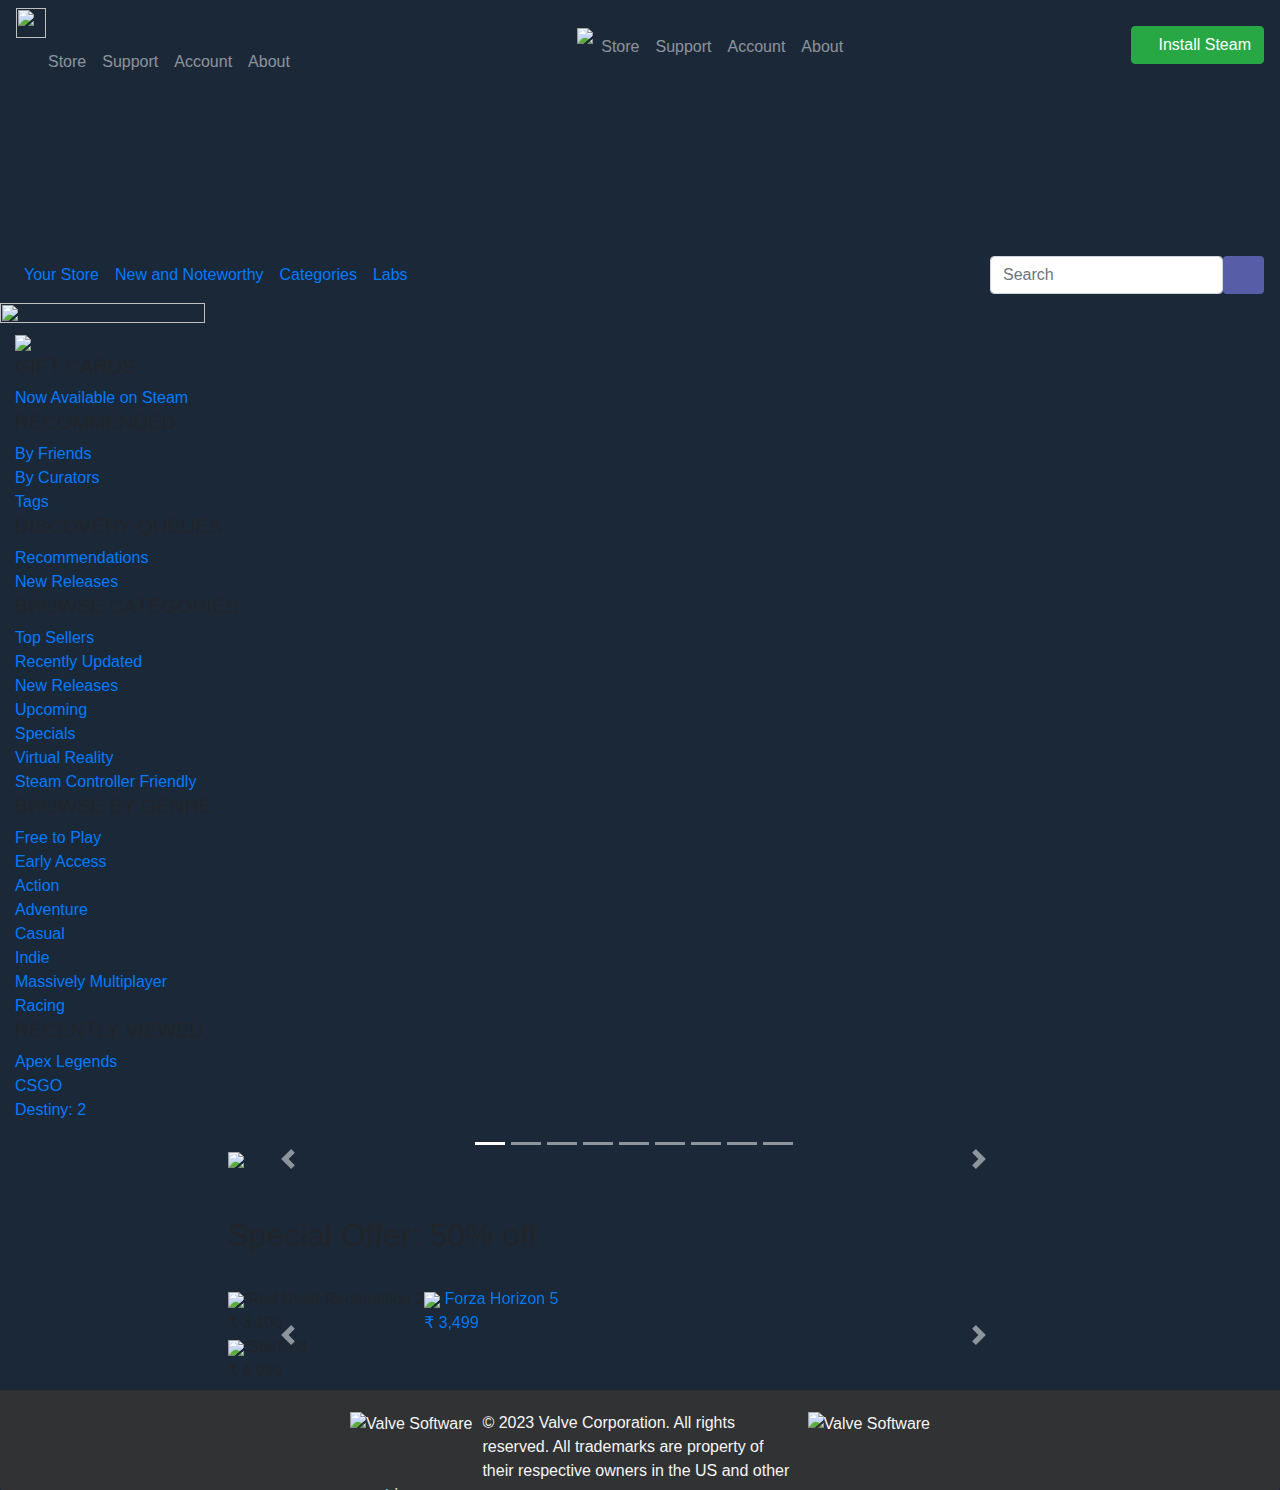
==== Pages/Home.html @ b9b2858e "Updated" ====
<!DOCTYPE html>
<html>
    <head>
        <meta charset="utf-8">
        <meta name="viewport" content="width=device-width, initial-scale=1">
        <link rel="stylesheet" href="D:\Spotknack\Project Steam clone\Steam-Clone\assets\home-stylesheet.css">
        <link rel="stylesheet" href="https://cdn.jsdelivr.net/npm/bootstrap@4.6.2/dist/css/bootstrap.min.css">
        <script src="https://cdn.jsdelivr.net/npm/jquery@3.6.1/dist/jquery.slim.min.js"></script>
        <script src="https://cdn.jsdelivr.net/npm/popper.js@1.16.1/dist/umd/popper.min.js"></script>
        <script src="https://cdn.jsdelivr.net/npm/bootstrap@4.6.2/dist/js/bootstrap.bundle.min.js"></script>
    </head>
        
        <nav class="d-flex navbar navbar-expand-md darkNav navbar-dark">
            <!-- Toggler/collapsibe Button -->
            <span class="d-md-none d-block" style="cursor:pointer" onclick="openNav()"><img width="30px" height="30px" src="https://icon-library.com/images/hamburger-menu-icon-png-white/hamburger-menu-icon-png-white-10.jpg"></span>

            <div id="myNav" class="overlay">
              <a href="javascript:void(0)" class="closebtn" onclick="closeNav()"><img width="30px" height="30px" src="https://icon-library.com/images/hamburger-menu-icon-png-white/hamburger-menu-icon-png-white-10.jpg"></a>
              <div class="overlay-content">
                <ul class="navbar-nav pl-4 pt-1">
                  <li class="nav-item dropdown">
                      <a class="nav-link" href="#" data-toggle="dropdown">
                        Store
                      </a>
                      <div style="background-color: #171a21;" class="dropdown-menu">
                        <a class="menuItem" href="D:\Spotknack\Project Steam clone\Steam-Clone\Pages\Home.html">Home</a>
                        <a class="menuItem" href="#">Discovery Queue</a>
                        <a class="menuItem" href="#">Wishlist</a>
                        <a class="menuItem" href="#">Points Shop</a>
                        <a class="menuItem" href="#">News</a>
                        <a class="menuItem" href="#">Stats</a>
                      </div>
                    </li>
                  <li class="nav-item">
                      <a class="nav-link" href="#">Support</a>
                    </li>
                  <li class="nav-item dropdown">
                    <a class="nav-link" href="#">Account</a>
  
                    <div style="background-color: #171a21;" class="dropdown-menu">
                      <a class="menuItem" href="D:\Spotknack\Project Steam clone\Steam-Clone\index.html">Login</a>
                      <a class="menuItem" href="#">Sign Up</a>
                    </div>
                  </li>
                  
                  <li class="nav-item">
                    <a class="nav-link" href="../About/about.html">About</a>
                  </li>
                </ul>
              </div>
            </div>
            
        <div class="mx-auto bg">
            <a class="float-left" href="home.html"><img
                class="logoBig" src="https://store.cloudflare.steamstatic.com/public/shared/images/header/logo_steam.svg?t=962016"></a>
            
            <!--Navbar-->
            <div class="collapse navbar-collapse" id="collapsibleNavbar">
              <ul class="navbar-nav pt-1">
                <li class="nav-item dropdown">
                    <a class="nav-link" href="#" data-toggle="dropdown">
                      Store
                    </a>
                    <div style="background-color: #171a21;" class="dropdown-menu">
                      <a class="menuItem" href="#">Home</a>
                      <a class="menuItem" href="#">Discovery Queue</a>
                      <a class="menuItem" href="#">Wishlist</a>
                      <a class="menuItem" href="#">Points Shop</a>
                      <a class="menuItem" href="#">News</a>
                      <a class="menuItem" href="#">Stats</a>
                    </div>
                  </li>
                <li class="nav-item">
                    <a class="nav-link" href="#">Support</a>
                  </li>
                <li class="nav-item dropdown">
                  <a class="nav-link" href="#">Account</a>

                  <div style="background-color: #171a21;" class="dropdown-menu">
                    <a class="menuItem" href="D:\Spotknack\Project Steam clone\Steam-Clone\index.html">Login</a>
                    <a class="menuItem" href="#">Sign Up</a>
                  </div>
                </li>
                
                <li class="nav-item">
                  <a class="nav-link" href="../About/about.html">About</a>
                </li>
              </ul>
            </div>
        </div>

        <button type="button" class="d-none d-md-block btn btn-success" data-target="#">
            <img width="15px" height="15px" src="https://img.icons8.com/material-sharp/256/download--v1.png">Install Steam</button>

          </nav>
    </head>

    <body style="background-color: #1b2838;">
      <div class="bg">
        <div class="video-container" style="justify-content: center;">
            <video autoplay muted loop id="myVideo" class="img-fluid" style="z-index: -1;">
                <source src="D:\Spotknack\Project Steam clone\Steam-Clone\assets\Videos\Comp.mp4" type="video/mp4">
              </video>

            <div class="d-none d-md-block navbarCaption mx-auto">
                <nav class="navbar navbar-expand-sm navbarBg">
                    
                    <!-- Links -->
                    <ul class="navbar-nav" >
                        <li class="nav-item dropdown">
                            <a class="nav-link navBarItem" href="#" data-toggle="dropdown">
                            Your Store
                            </a>
                            <div style="background-color: #3786c6;" class="dropdown-menu">
                              <a class="menuItem" href="#">Home</a>
                              <a class="menuItem" href="#">Community Recommendation</a>
                              <a class="menuItem" href="#">Recently Viewed</a>
                              <a class="menuItem" href="#">Steam Curators</a>
                            </div>
                          </li>
                        <li class="nav-item dropdown">
                            <a class="nav-link navBarItem" href="#">New and Noteworthy</a>
                            <div style="background-color: #3786c6;" class="dropdown-menu">
                              <a class="menuItem" href="#">Steam Replay 2022</a>
                              <a class="menuItem" href="#">Top Sellers</a>
                              <a class="menuItem" href="#">Most Played</a>
                              <a class="menuItem" href="#">Popular and Upcoming</a>
                          </li>

                        <li class="nav-item dropdown">
                          <a class="nav-link navBarItem" href="#">Categories</a>
        
                          <div style="background-color: #3786c6;" class="dropdown-menu">
                            <a class="menuItem navBarItem" href="#">Action</a>
                            <a class="menuItem navBarItem" href="#">Roleplaying</a>
                            <a class="menuItem navBarItem" href="#">Strategy</a>
                            <a class="menuItem navBarItem" href="#">Adventure</a>
                            <a class="menuItem navBarItem" href="#">Sports</a>
                          </div>
                        </li>
                        
                        <li class="nav-item">
                          <a class="nav-link navBarItem" href="#">Labs</a>
                        </li>
                      </ul>

                      <form class="form-inline ml-auto" action="#">
                        <input class="form-control" type="text" placeholder="Search">
                        <button style="background-color: #8080ef9c;" class="btn" type="submit"><img width="15px" height="15px" src="https://img.icons8.com/material-rounded/256/search.png"></button>
                      </form>
                  </nav>
            </div>

            <div 
             class="caption">
                <img style="width: 40%; height: 40%;" src="D:\Spotknack\Project Steam clone\Steam-Clone\assets\Images\Sale.png" id="Sale">

            </div>
        </div>

        <div id="main" style="position: relative;" class="container-fluid">
          <div class="sidebar d-none d-xl-block" style="padding-right: 10px;">
            <img src="https://steamstore-a.akamaihd.net/public/images//gift/steamcards_promo_02.png" width="250px">
            <h5>GIFT CARDS</h5>
            <a href="#">Now Available on Steam</a>
            <h5>RECOMMENDED</h5>
            <a href="#">By Friends</a>
            <br>
            <a href="#">By Curators</a>
            <br>
            <a href="#">Tags</a>
            <br>
            <h5>DISCOVERY QUEUES</h5>
            <a href="#">Recommendations</a>
            <br>
            <a href="#">New Releases</a>
            <br>
            <h5>BROWSE CATEGORIES</h5>
            <a href="#">Top Sellers</a>
            <br>
            <a href="#">Recently Updated</a>
            <br>
            <a href="#">New Releases</a>
            <br>
            <a href="#">Upcoming</a>
            <br>
            <a href="#">Specials</a>
            <br>
            <a href="#">Virtual Reality</a>
            <br>
            <a href="#">Steam Controller Friendly</a>
            <h5>BROWSE BY GENRE</h5>
            <a href="#">Free to Play</a>
            <br>
            <a href="#">Early Access</a>
            <br>
            <a href="">Action</a>
            <br>
            <a href="#">Adventure</a>
            <br>
            <a href="#">Casual</a>
            <br>
            <a href="#">Indie</a>
            <br>
            <a href="#">Massively Multiplayer</a>
            <br>
            <a href="#">Racing</a>
            <h5>RECENTLY VIEWED</h5>
            <a href="#">Apex Legends</a>
            <br>
            <a href="#">CSGO</a>
            <br>
            <a href="#">Destiny: 2</a>
          </div>


          
        <div style="display:inline-block;width: 65%; height: 50%;position: relative; margin-top: 2%; margin-left: 17%;"
         id="demo" class="carousel slide carousel-fade" data-ride="carousel">

          <!-- Indicators -->
          <ul class="carousel-indicators">
            <li data-target="#demo" data-slide-to="0" class="active"></li>
            <li data-target="#demo" data-slide-to="1"></li>
            <li data-target="#demo" data-slide-to="2"></li>
            <li data-target="#demo" data-slide-to="3"></li>
            <li data-target="#demo" data-slide-to="4"></li>
            <li data-target="#demo" data-slide-to="5"></li>
            <li data-target="#demo" data-slide-to="6"></li>
            <li data-target="#demo" data-slide-to="7"></li>
            <li data-target="#demo" data-slide-to="8"></li>
          </ul>
          
          <!-- The slideshow -->
          <div class="carousel-inner">
            <div class="carousel-item active">
              <img src="D:\Spotknack\Project Steam clone\Steam-Clone\assets\Images\GTA5.jpg">
            </div>
            <div class="carousel-item">
              <a href="../Products/product.html">
                <img src="D:\Spotknack\Project Steam clone\Steam-Clone\assets\Images\FC24.jpeg">
              </a>
            </div>
            <div class="carousel-item">
              <img src="D:\Spotknack\Project Steam clone\Steam-Clone\assets\Images\Lastofus2.jpg">
            </div>
            <div class="carousel-item">
              <a href="../Products/product.html">
                <img src="D:\Spotknack\Project Steam clone\Steam-Clone\assets\Images\Diablo.jpg">
              </a>
            </div>
            <div class="carousel-item">
              <img src="D:\Spotknack\Project Steam clone\Steam-Clone\assets\Images\RE.jpg">
            </div>
            <div class="carousel-item">
              <a href="../Products/product2.html">
                <img src="D:\Spotknack\Project Steam clone\Steam-Clone\assets\Images\COD.png">
              </a>
            </div>
            <div class="carousel-item">
              <img src="D:\Spotknack\Project Steam clone\Steam-Clone\assets\Images\Forza5.jpg">
            </div>
            <div class="carousel-item">
              <img src="D:\Spotknack\Project Steam clone\Steam-Clone\assets\Images\GOW.jpg">
            </div>
          </div>
          
          <!-- Left and right controls -->
          <a class="carousel-control-prev" href="#demo" data-slide="prev">
            <span class="carousel-control-prev-icon"></span>
          </a>
          <a class="carousel-control-next" href="#demo" data-slide="next">
            <span class="carousel-control-next-icon"></span>
          </a>
        </div>

        <div style="margin-left: 17%; margin-top: 3%">
          <h2 class="midTitleFont">Special Offer: 50% off</h2>
        </div>

        <div style="display:inline-block;width: 65%; height: fit-content;position: relative; margin-top: 2%; margin-left: 17%;"
         id="demo2" class="carousel slide" data-ride="carousel">

          <!-- Indicators -->
          <ul style="display: none;" class="carousel-indicators">
            <li data-target="#demo2" data-slide-to="0" class="active"></li>
            <li data-target="#demo2" data-slide-to="1"></li>
            <li data-target="#demo2" data-slide-to="2"></li>
          </ul>
          
          <!-- The slideshow -->
          <div class="carousel-inner">
            <div class="carousel-item active">
              <div class="carouselItem" style="float: left;background-image: url(D:\Spotknack\Project Steam clone\Steam-Clone\assets\Images\rdr2.jpg);">
                <img class="carouselImg" src="D:\Spotknack\Project Steam clone\Steam-Clone\assets\Images\rdr2.jpg">
                <span class="carouselCaption">Red Dead Redemption 2 <br> ₹ 3,100</span>
              </div>

              <div class="carouselItem" style="background-image: url(D:\Spotknack\Project Steam clone\Steam-Clone\assets\Images\Forzahorizon5.jpg);">
                
                  <img class="carouselImg" src="D:\Spotknack\Project Steam clone\Steam-Clone\assets\Images\Forzahorizon5.jpg">
                
                <a href="../Products/product.html">
                <span class="carouselCaption">Forza Horizon 5<br> ₹ 3,499</span>
              </a>
              </div>

              <div class="carouselItem" style="background-image: url(D:\Spotknack\Project Steam clone\Steam-Clone\assets\Images\Starfield.jpg);">
                <img class="carouselImg" src="D:\Spotknack\Project Steam clone\Steam-Clone\assets\Images\Starfield.jpg">
                <span class="carouselCaption">Starfield <br> ₹ 4,999</span>
              </div>
              
            </div>


            <div class="carousel-item">
              
              <div class="carouselItem" style="float: left;background-image: url(D:\Spotknack\Project Steam clone\Steam-Clone\assets\Images\counterstrike.jpg);">
                <img class="carouselImg" src="D:\Spotknack\Project Steam clone\Steam-Clone\assets\Images\counterstrike.jpg">
                <span class="carouselCaption">Counter-Strike 2<br> Free</span>
              </div>

              <div class="carouselItem" style="background-image: url(D:\Spotknack\Project Steam clone\Steam-Clone\assets\Images\payday3.jpg);">
                <img class="carouselImg" src="D:\Spotknack\Project Steam clone\Steam-Clone\assets\Images\payday3.jpg">
                <a href="../Products/product2.html">
                  <span class="carouselCaption">Payday 3<br> ₹ 2,299</span>
                </a>
              </div>

              <div class="carouselItem" style="background-image: url(D:\Spotknack\Project Steam clone\Steam-Clone\assets\Images\apex.jpg);">
                <img class="carouselImg" src="D:\Spotknack\Project Steam clone\Steam-Clone\assets\Images\apex.jpg">
                <span class="carouselCaption">Apex Legends<br> FREE</span>
              </div>
              
            </div>
            <div class="carousel-item">
              
              <div class="carouselItem" style="background-image: url(D:\Spotknack\Project Steam clone\Steam-Clone\assets\Images\mortalcombat1.jpg);">
                <img class="carouselImg" src="D:\Spotknack\Project Steam clone\Steam-Clone\assets\Images\mortalcombat1.jpg">
                <span class="carouselCaption">Mortal Kombat 9<br> ₹ 4,499</span>
              </div>

              <div class="carouselItem" style="background-image: url(D:\Spotknack\Project Steam clone\Steam-Clone\assets\Images\Spiderman Banner.jpg);">
                <img class="carouselImg" src="D:\Spotknack\Project Steam clone\Steam-Clone\assets\Images\Spiderman Banner.jpg">
                <span class="carouselCaption">SPIDERMAN REMASTERED<br> ₹ 3,999</span>
              </div>

              <div class="carouselItem" style="float: left;background-image: url(D:\Spotknack\Project Steam clone\Steam-Clone\assets\Images\pubg.jpg);">
                <img class="carouselImg" src="D:\Spotknack\Project Steam clone\Steam-Clone\assets\Images\pubg.jpg">
                <span class="carouselCaption">PUBG <br> FREE</span>
              </div>
              
            </div>
          </div>
          
          <!-- Left and right controls -->
          <a class="carousel-control-prev" href="#demo2" data-slide="prev">
            <span class="carousel-control-prev-icon"></span>
          </a>
          <a class="carousel-control-next" href="#demo2" data-slide="next">
            <span class="carousel-control-next-icon"></span>
          </a>
        </div>
      </div> 
    </div>
    </body>

    <!--Footer-->
    <div class="card-footer" style="background-color: #313234; width: 100%; height:100px; padding: 20px 350px; color: whitesmoke;
    overflow: hidden; position: relative;">
      <div style="float: left; padding-right: 10px; height: 100%;">
        <img  src="https://store.cloudflare.steamstatic.com/public/images/footerLogo_valve_new.png" width="88px" height="25px" alt="Valve Software">
      </div>
      <div style="float: right; padding-left: 10px; height: 100%;">
        <img  src="https://store.cloudflare.steamstatic.com/public/images/v6/logo_steam_footer.png" alt="Valve Software" width="92px" height="26px">
      </div>
    <span>
      © 2023 Valve Corporation. All rights reserved. All trademarks are property of their respective owners in the US and other countries
      <br>
      VAT included in all prices where applicable.
    </span>
    </div>

</html>
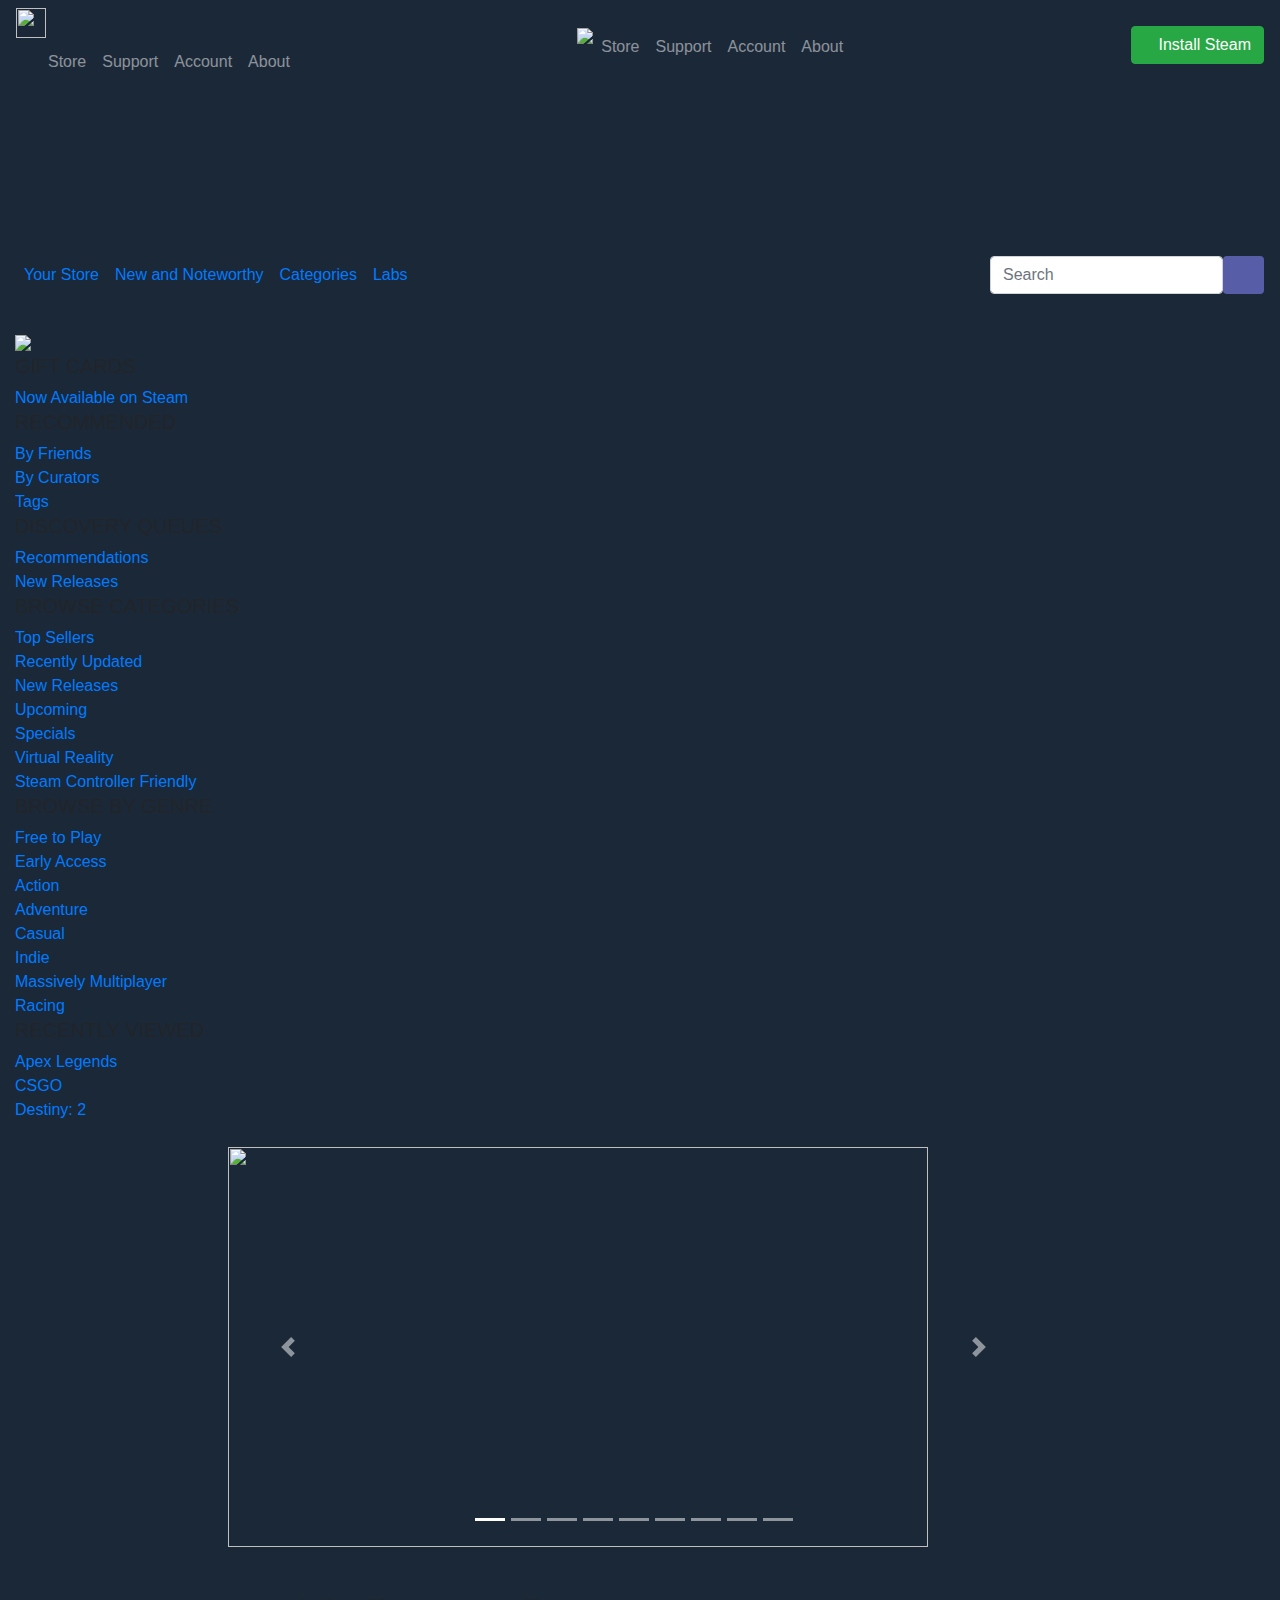
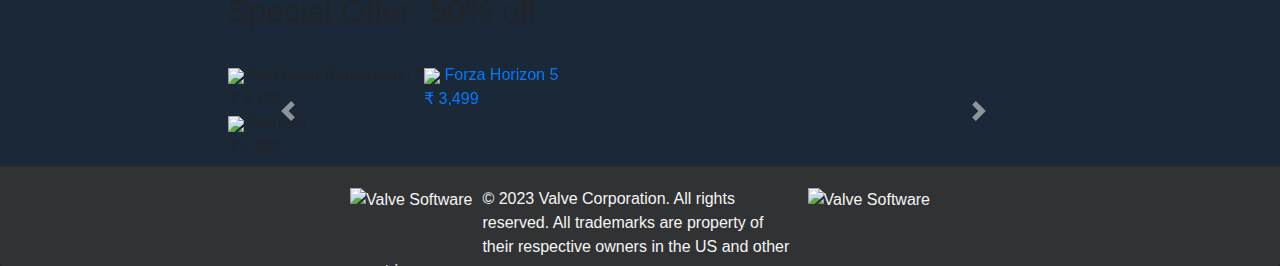
==== commit df3f5fd8: "Updated" ====
--- a/Pages/Home.html
+++ b/Pages/Home.html
@@ -153,14 +153,13 @@
 
             <div 
              class="caption">
-                <img style="width: 40%; height: 40%;" src="D:\Spotknack\Project Steam clone\Steam-Clone\assets\Images\Sale.png" id="Sale">
-
+                <img style="width: 40%; height: 40%; visibility: hidden;" src="D:\Spotknack\Project Steam clone\Steam-Clone\assets\Images\Sale.png" id="Sale">
             </div>
         </div>
 
         <div id="main" style="position: relative;" class="container-fluid">
           <div class="sidebar d-none d-xl-block" style="padding-right: 10px;">
-            <img src="https://steamstore-a.akamaihd.net/public/images//gift/steamcards_promo_02.png" width="250px">
+            <img src="D:\Spotknack\Project Steam clone\Steam-Clone\assets\Images\Giftcards.png" width="250px">
             <h5>GIFT CARDS</h5>
             <a href="#">Now Available on Steam</a>
             <h5>RECOMMENDED</h5>
@@ -220,48 +219,48 @@
 
           <!-- Indicators -->
           <ul class="carousel-indicators">
-            <li data-target="#demo" data-slide-to="0" class="active"></li>
-            <li data-target="#demo" data-slide-to="1"></li>
-            <li data-target="#demo" data-slide-to="2"></li>
-            <li data-target="#demo" data-slide-to="3"></li>
-            <li data-target="#demo" data-slide-to="4"></li>
-            <li data-target="#demo" data-slide-to="5"></li>
-            <li data-target="#demo" data-slide-to="6"></li>
-            <li data-target="#demo" data-slide-to="7"></li>
-            <li data-target="#demo" data-slide-to="8"></li>
+            <li data-slide-to="0" class="active"></li>
+            <li data-slide-to="1"></li>
+            <li data-slide-to="2"></li>
+            <li data-slide-to="3"></li>
+            <li data-slide-to="4"></li>
+            <li data-slide-to="5"></li>
+            <li data-slide-to="6"></li>
+            <li data-slide-to="7"></li>
+            <li data-slide-to="8"></li>
           </ul>
           
           <!-- The slideshow -->
           <div class="carousel-inner">
             <div class="carousel-item active">
-              <img src="D:\Spotknack\Project Steam clone\Steam-Clone\assets\Images\GTA5.jpg">
+              <img src="D:\Spotknack\Project Steam clone\Steam-Clone\assets\Images\GTA5.jpg" style="height: 400px; width: 700px;">
             </div>
             <div class="carousel-item">
               <a href="../Products/product.html">
-                <img src="D:\Spotknack\Project Steam clone\Steam-Clone\assets\Images\FC24.jpeg">
+                <img src="D:\Spotknack\Project Steam clone\Steam-Clone\assets\Images\FC24.jpeg" style="height: 400px; width: 700px;">
               </a>
             </div>
             <div class="carousel-item">
-              <img src="D:\Spotknack\Project Steam clone\Steam-Clone\assets\Images\Lastofus2.jpg">
+              <img src="D:\Spotknack\Project Steam clone\Steam-Clone\assets\Images\Lastofus2.jpg" style="height: 400px; width: 700px;">
             </div>
             <div class="carousel-item">
               <a href="../Products/product.html">
-                <img src="D:\Spotknack\Project Steam clone\Steam-Clone\assets\Images\Diablo.jpg">
+                <img src="D:\Spotknack\Project Steam clone\Steam-Clone\assets\Images\Diablo.jpg" style="height: 400px; width: 700px;">
               </a>
             </div>
             <div class="carousel-item">
-              <img src="D:\Spotknack\Project Steam clone\Steam-Clone\assets\Images\RE.jpg">
+              <img src="D:\Spotknack\Project Steam clone\Steam-Clone\assets\Images\RE.jpg" style="height: 400px; width: 700px;">
             </div>
             <div class="carousel-item">
               <a href="../Products/product2.html">
-                <img src="D:\Spotknack\Project Steam clone\Steam-Clone\assets\Images\COD.png">
+                <img src="D:\Spotknack\Project Steam clone\Steam-Clone\assets\Images\COD.png" style="height: 400px; width: 700px;">
               </a>
             </div>
             <div class="carousel-item">
-              <img src="D:\Spotknack\Project Steam clone\Steam-Clone\assets\Images\Forza5.jpg">
-            </div>
-            <div class="carousel-item">
-              <img src="D:\Spotknack\Project Steam clone\Steam-Clone\assets\Images\GOW.jpg">
+              <img src="D:\Spotknack\Project Steam clone\Steam-Clone\assets\Images\Forza5.jpg" style="height: 400px; width: 700px;">
+            </div>
+            <div class="carousel-item">
+              <img src="D:\Spotknack\Project Steam clone\Steam-Clone\assets\Images\GOW.jpg" style="height: 400px; width: 700px;">
             </div>
           </div>
           
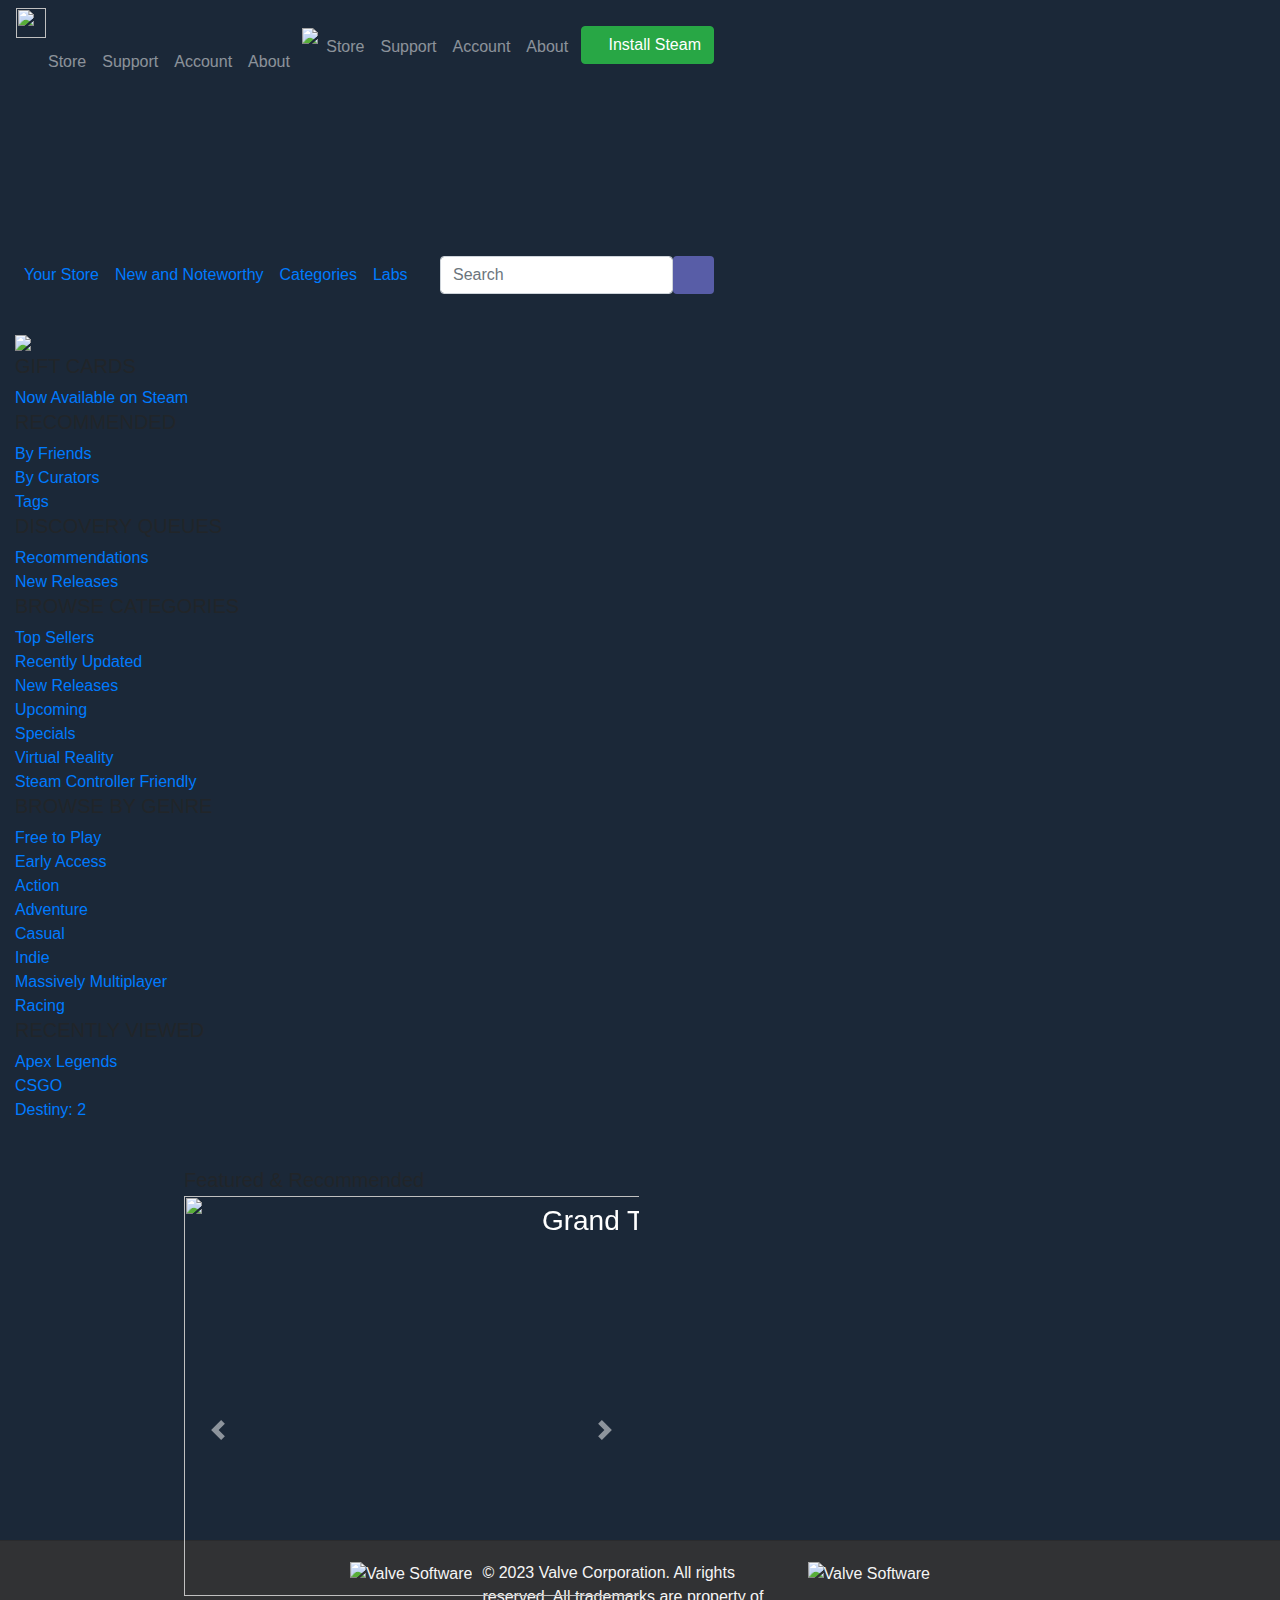
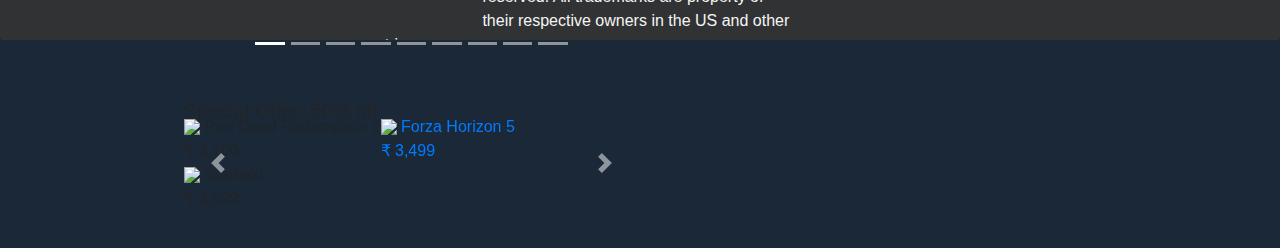
==== commit 1a163a25: "Updated javascript" ====
--- a/Pages/Home.html
+++ b/Pages/Home.html
@@ -39,7 +39,7 @@
   
                     <div style="background-color: #171a21;" class="dropdown-menu">
                       <a class="menuItem" href="D:\Spotknack\Project Steam clone\Steam-Clone\index.html">Login</a>
-                      <a class="menuItem" href="#">Sign Up</a>
+                      <a class="menuItem" href="D:\Spotknack\Project Steam clone\Steam-Clone\Pages\Sign-up.html">Sign Up</a>
                     </div>
                   </li>
                   
@@ -78,7 +78,7 @@
 
                   <div style="background-color: #171a21;" class="dropdown-menu">
                     <a class="menuItem" href="D:\Spotknack\Project Steam clone\Steam-Clone\index.html">Login</a>
-                    <a class="menuItem" href="#">Sign Up</a>
+                    <a class="menuItem" href="D:\Spotknack\Project Steam clone\Steam-Clone\Pages\Sign-up.html">Sign Up</a>
                   </div>
                 </li>
                 
@@ -93,9 +93,8 @@
             <img width="15px" height="15px" src="https://img.icons8.com/material-sharp/256/download--v1.png">Install Steam</button>
 
           </nav>
-    </head>
-
-    <body style="background-color: #1b2838;">
+
+    <body style="background-color: #1b2838; width: fit-content; height: fit-content; overflow-x: hidden;">
       <div class="bg">
         <div class="video-container" style="justify-content: center;">
             <video autoplay muted loop id="myVideo" class="img-fluid" style="z-index: -1;">
@@ -212,9 +211,11 @@
             <a href="#">Destiny: 2</a>
           </div>
 
-
-          
-        <div style="display:inline-block;width: 65%; height: 50%;position: relative; margin-top: 2%; margin-left: 17%;"
+          <div style="margin-left: 17%; margin-top: 3%">
+            <h5 class="midTitleFont" style="position: relative; left: 50px; top: 25px;">Featured & Recommended</h5>
+          </div>
+          
+        <div style="display:inline-block;width: 65%; height: 50%;position: relative; left: 50px; margin-top: 2%; margin-left: 17%;"
          id="demo" class="carousel slide carousel-fade" data-ride="carousel">
 
           <!-- Indicators -->
@@ -232,34 +233,42 @@
           
           <!-- The slideshow -->
           <div class="carousel-inner">
-            <div class="carousel-item active">
+            <div class="carousel-item active" style="position: relative; top: -75px;">
+              <h3 class="carousel-caption" style="position:relative; left: 250px; top: 70px;">Grand Theft Auto V</h3>
               <img src="D:\Spotknack\Project Steam clone\Steam-Clone\assets\Images\GTA5.jpg" style="height: 400px; width: 700px;">
             </div>
-            <div class="carousel-item">
+            <div class="carousel-item" style="position: relative; top: -75px;">
+              <h3 class="carousel-caption" style="position:relative; left: 250px; top: 70px;">EA SPORTS FC™ 24</h3>
               <a href="../Products/product.html">
                 <img src="D:\Spotknack\Project Steam clone\Steam-Clone\assets\Images\FC24.jpeg" style="height: 400px; width: 700px;">
               </a>
             </div>
-            <div class="carousel-item">
+            <div class="carousel-item" style="position: relative; top: -75px;">
+              <h3 class="carousel-caption" style="position:relative; left: 230px; top: 70px;">The Last of Us 2</h3>
               <img src="D:\Spotknack\Project Steam clone\Steam-Clone\assets\Images\Lastofus2.jpg" style="height: 400px; width: 700px;">
             </div>
-            <div class="carousel-item">
+            <div class="carousel-item" style="position: relative; top: -75px;">
+              <h3 class="carousel-caption" style="position:relative; left: 170px; top: 70px;">Diablo</h3>
               <a href="../Products/product.html">
                 <img src="D:\Spotknack\Project Steam clone\Steam-Clone\assets\Images\Diablo.jpg" style="height: 400px; width: 700px;">
               </a>
             </div>
-            <div class="carousel-item">
+            <div class="carousel-item" style="position: relative; top: -75px;">
+              <h3 class="carousel-caption" style="position:relative; left: 250px; top: 70px;">Resident Evil Village</h3>
               <img src="D:\Spotknack\Project Steam clone\Steam-Clone\assets\Images\RE.jpg" style="height: 400px; width: 700px;">
             </div>
-            <div class="carousel-item">
+            <div class="carousel-item" style="position: relative; top: -75px;">
+              <h3 class="carousel-caption" style="position:relative; left: 200px; top: 70px;">Call of Duty</h3>
               <a href="../Products/product2.html">
                 <img src="D:\Spotknack\Project Steam clone\Steam-Clone\assets\Images\COD.png" style="height: 400px; width: 700px;">
               </a>
             </div>
-            <div class="carousel-item">
+            <div class="carousel-item" style="position: relative; top: -75px;">
+              <h3 class="carousel-caption" style="position:relative; left: 230px; top: 70px;">Forza Horizon 5</h3>
               <img src="D:\Spotknack\Project Steam clone\Steam-Clone\assets\Images\Forza5.jpg" style="height: 400px; width: 700px;">
             </div>
-            <div class="carousel-item">
+            <div class="carousel-item" style="position: relative; top: -75px;">
+              <h3 class="carousel-caption" style="position:relative; left: 200px; top: 70px;">God of War</h3>
               <img src="D:\Spotknack\Project Steam clone\Steam-Clone\assets\Images\GOW.jpg" style="height: 400px; width: 700px;">
             </div>
           </div>
@@ -274,10 +283,10 @@
         </div>
 
         <div style="margin-left: 17%; margin-top: 3%">
-          <h2 class="midTitleFont">Special Offer: 50% off</h2>
-        </div>
-
-        <div style="display:inline-block;width: 65%; height: fit-content;position: relative; margin-top: 2%; margin-left: 17%;"
+          <h5 class="midTitleFont" style="position: relative; left: 50px;">Special Offer: 50% off</h5>
+        </div>
+
+        <div style="display:inline-block;width: 65%; height: fit-content;position: relative;left: 50px; bottom: 30px; margin-top: 2%; margin-left: 17%;"
          id="demo2" class="carousel slide" data-ride="carousel">
 
           <!-- Indicators -->
@@ -363,10 +372,8 @@
       </div> 
     </div>
     </body>
-
-    <!--Footer-->
     <div class="card-footer" style="background-color: #313234; width: 100%; height:100px; padding: 20px 350px; color: whitesmoke;
-    overflow: hidden; position: relative;">
+    overflow: hidden; position: absolute; bottom: -740px;">
       <div style="float: left; padding-right: 10px; height: 100%;">
         <img  src="https://store.cloudflare.steamstatic.com/public/images/footerLogo_valve_new.png" width="88px" height="25px" alt="Valve Software">
       </div>
@@ -379,5 +386,4 @@
       VAT included in all prices where applicable.
     </span>
     </div>
-
 </html>
